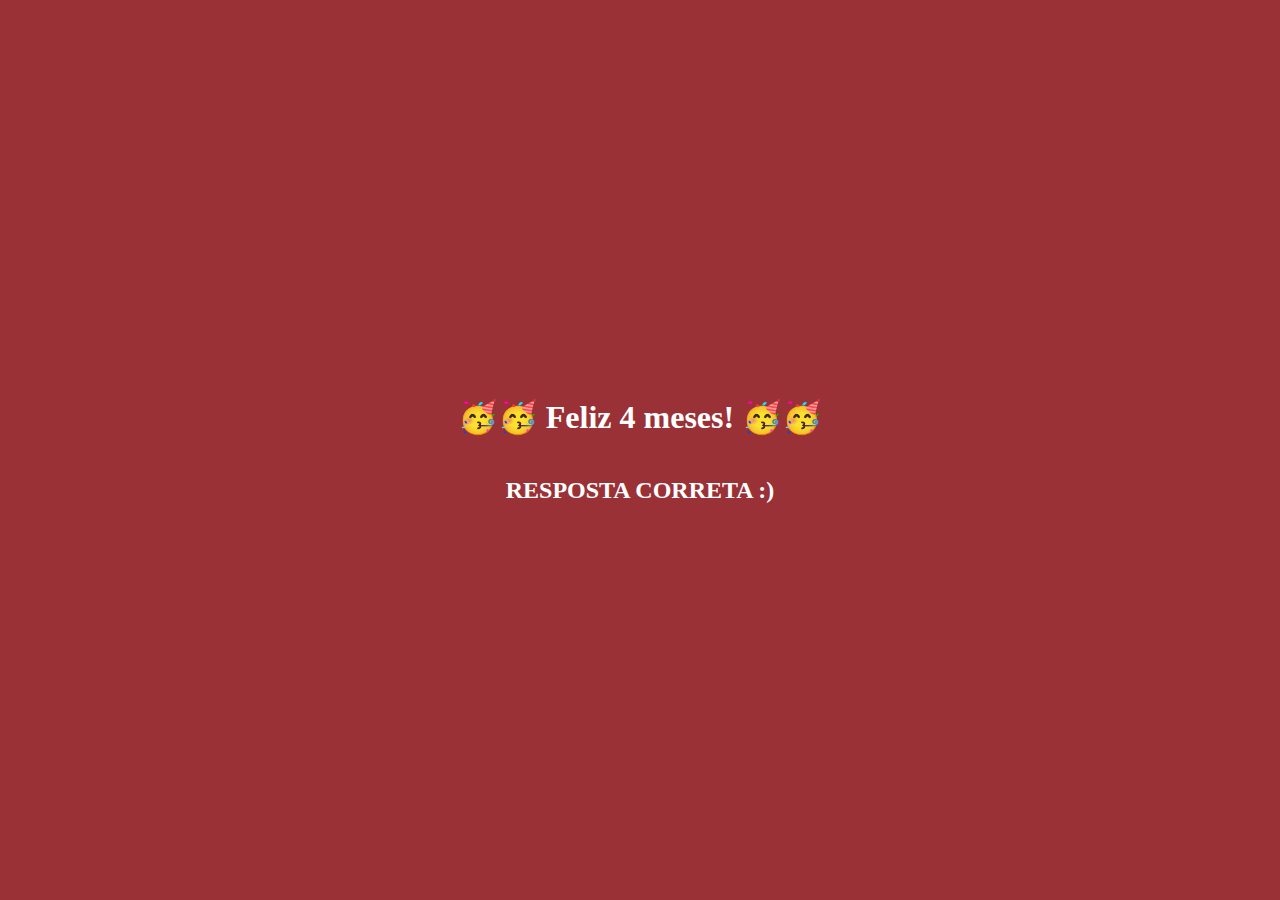
==== accepted.html @ b2151a67 "ended" ====
<!DOCTYPE html>
<html lang="en">
<head>
    <meta charset="UTF-8">
    <meta name="viewport" content="width=device-width, initial-scale=1.0">
    <link rel="stylesheet" href="style.css">
    <title>Para Letícia</title>
</head>
<body>
    <h1>🥳🥳 Feliz 4 meses! 🥳🥳</h1>
    <h2>RESPOSTA CORRETA :)</h2>


    
    <script src="index.js"></script>
</body>
</html>
---- style.css ----
body {
    margin: 0;
    padding: 0;
    
    display: flex;
    flex-direction: column;

    justify-content: center;
    align-items: center;

    width: 100vw;
    height: 100vh;

    background-color: rgb(153, 49, 54);
    color: white;
}


.buttons {
    display: flex;
    gap: 15px;
}

button { 
    padding: 0.5rem;
}
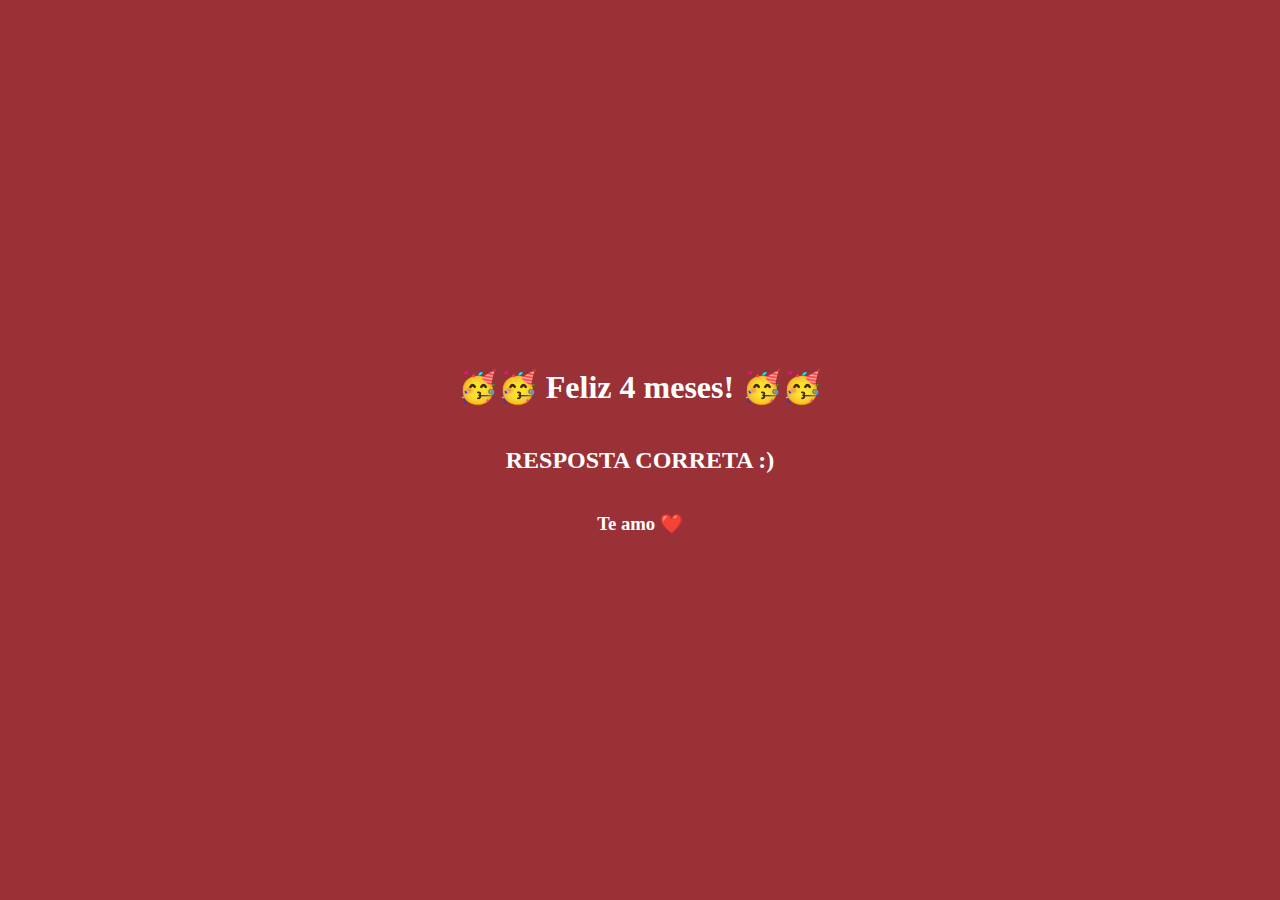
==== commit b8e8a4d0: "added heart" ====
--- a/accepted.html
+++ b/accepted.html
@@ -10,8 +10,8 @@
     <h1>🥳🥳 Feliz 4 meses! 🥳🥳</h1>
     <h2>RESPOSTA CORRETA :)</h2>
 
+    <h3>Te amo ❤️</h3>
 
-    
     <script src="index.js"></script>
 </body>
 </html>